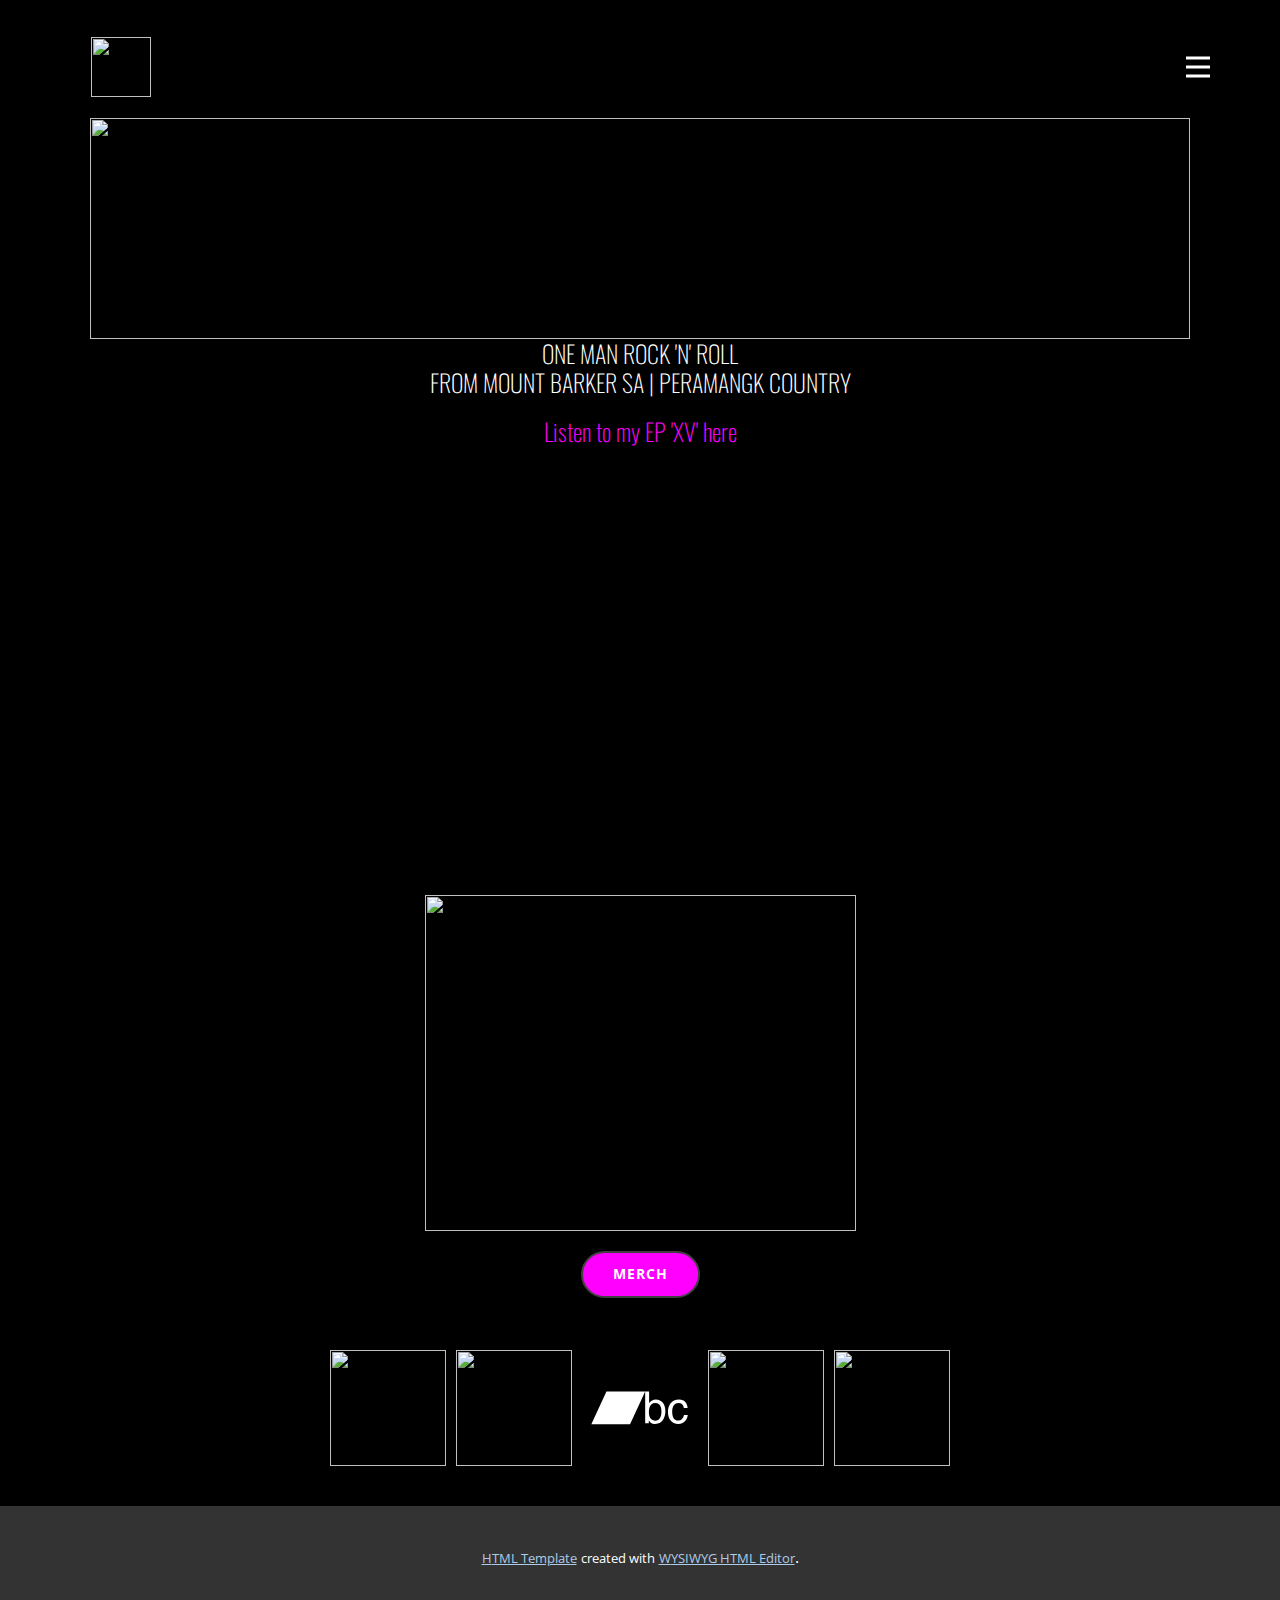
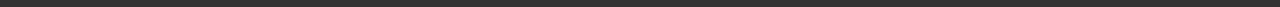
==== Home.html @ 0562cea3 "Add files via upload" ====
<!DOCTYPE html>
<html style="font-size: 16px;" lang="en"><head>
    <meta name="viewport" content="width=device-width, initial-scale=1.0">
    <meta charset="utf-8">
    <meta name="keywords" content="">
    <meta name="description" content="">
    <title>Home</title>
    <link rel="stylesheet" href="nicepage.css" media="screen">
<link rel="stylesheet" href="Home.css" media="screen">
    <script class="u-script" type="text/javascript" src="jquery.js" defer=""></script>
    <script class="u-script" type="text/javascript" src="nicepage.js" defer=""></script>
    <meta name="generator" content="Nicepage 6.5.4, nicepage.com">
    <link id="u-theme-google-font" rel="stylesheet" href="https://fonts.googleapis.com/css?family=Oswald:200,300,400,500,600,700|Open+Sans:300,300i,400,400i,500,500i,600,600i,700,700i,800,800i">
    <link id="u-page-google-font" rel="stylesheet" href="https://fonts.googleapis.com/css?family=Oswald:200,300,400,500,600,700">
    
    
    
    
    
    
    <script type="application/ld+json">{
		"@context": "http://schema.org",
		"@type": "Organization",
		"name": "Ghostbat",
		"logo": "images/IMG_5775.jpeg"
}</script>
    <meta name="theme-color" content="#478ac9">
    <meta property="og:title" content="Home">
    <meta property="og:type" content="website">
  <meta data-intl-tel-input-cdn-path="intlTelInput/"></head>
  <body data-path-to-root="./" data-include-products="false" class="u-black u-body u-xl-mode" data-lang="en"><header class="u-black u-clearfix u-header u-header" id="sec-2030"><div class="u-clearfix u-sheet u-sheet-1">
        <a href="www.ghostbat.org" class="u-image u-logo u-image-1" data-image-width="4000" data-image-height="4000" title="GHOSTBAT!">
          <img src="images/IMG_5775.jpeg" class="u-logo-image u-logo-image-1">
        </a>
        <nav class="u-menu u-menu-hamburger u-menu-1" data-responsive-from="XL">
          <div class="menu-collapse u-custom-font u-font-oswald" style="font-size: 1rem; letter-spacing: 0px;">
            <a class="u-button-style u-custom-left-right-menu-spacing u-custom-padding-bottom u-custom-text-active-color u-custom-text-hover-color u-custom-top-bottom-menu-spacing u-nav-link u-text-active-palette-1-base u-text-hover-palette-2-base" href="#">
              <svg class="u-svg-link" viewBox="0 0 24 24"><use xmlns:xlink="http://www.w3.org/1999/xlink" xlink:href="#menu-hamburger"></use></svg>
              <svg class="u-svg-content" version="1.1" id="menu-hamburger" viewBox="0 0 16 16" x="0px" y="0px" xmlns:xlink="http://www.w3.org/1999/xlink" xmlns="http://www.w3.org/2000/svg"><g><rect y="1" width="16" height="2"></rect><rect y="7" width="16" height="2"></rect><rect y="13" width="16" height="2"></rect>
</g></svg>
            </a>
          </div>
          <div class="u-custom-menu u-nav-container">
            <ul class="u-custom-font u-font-oswald u-nav u-unstyled u-nav-1"><li class="u-nav-item"><a class="u-button-style u-nav-link u-text-active-custom-color-2 u-text-hover-grey-25" href="Home.html" style="padding: 10px 20px;">Home</a>
</li><li class="u-nav-item"><a class="u-button-style u-nav-link u-text-active-custom-color-2 u-text-hover-grey-25" href="https://ghostbat.bandcamp.com/merch" target="_blank" style="padding: 10px 20px;">Merch</a>
</li></ul>
          </div>
          <div class="u-custom-menu u-nav-container-collapse">
            <div class="u-black u-container-style u-inner-container-layout u-opacity u-opacity-95 u-sidenav">
              <div class="u-inner-container-layout u-sidenav-overflow">
                <div class="u-menu-close"></div>
                <ul class="u-align-center u-custom-font u-font-oswald u-nav u-popupmenu-items u-unstyled u-nav-2"><li class="u-nav-item"><a class="u-button-style u-nav-link" href="Home.html">Home</a>
</li><li class="u-nav-item"><a class="u-button-style u-nav-link" href="https://ghostbat.bandcamp.com/merch" target="_blank">Merch</a>
</li></ul>
              </div>
            </div>
            <div class="u-black u-menu-overlay u-opacity u-opacity-70"></div>
          </div>
        </nav>
      </div></header>
    <section class="u-black u-clearfix u-section-1" id="sec-7789">
      <div class="u-clearfix u-sheet u-sheet-1">
        <img class="u-image u-image-default u-image-1" src="images/Untitled_Artwork.png" alt="" data-image-width="820" data-image-height="312">
        <h4 class="u-align-center u-custom-font u-font-oswald u-text u-text-default u-text-1">ONE MAN ROCK 'N' ROLL<br>FROM MOUNT BARKER SA | PERAMANGK COUNTRY
        </h4>
        <h4 class="u-align-center u-custom-font u-font-oswald u-text u-text-default u-text-2">
          <a class="u-active-none u-border-none u-btn u-button-link u-button-style u-custom-font u-font-oswald u-hover-none u-none u-text-custom-color-2 u-btn-1" href="https://distrokid.com/hyperfollow/ghostbat1/xv" target="_blank">Listen to my EP 'XV' here</a>
        </h4>
      </div>
    </section>
    <section class="skrollable u-clearfix u-image u-parallax u-section-2" id="sec-6703" data-image-width="6000" data-image-height="4000">
      <div class="u-clearfix u-sheet u-sheet-1">
        <div class="u-video u-video-contain u-video-1">
          <div class="embed-responsive embed-responsive-1">
            <iframe style="position: absolute;top: 0;left: 0;width: 100%;height: 100%;" class="embed-responsive-item" src="https://www.youtube.com/embed/jVwmXiyzVIo?mute=0&amp;showinfo=0&amp;controls=0&amp;start=0" frameborder="0" allowfullscreen=""></iframe>
          </div>
        </div>
      </div>
    </section>
    <section class="skrollable u-clearfix u-image u-parallax u-shading u-section-3" id="sec-1609" data-image-width="3024" data-image-height="4032">
      <div class="u-clearfix u-sheet u-valign-middle u-sheet-1">
        <img class="u-image u-image-default u-image-1" src="images/IMG_7449.jpeg" alt="" data-image-width="3024" data-image-height="4032" data-href="https://ghostbat.bandcamp.com/merch/">
        <a href="https://ghostbat.bandcamp.com/merch" class="u-border-2 u-border-grey-75 u-border-hover-white u-btn u-btn-round u-button-style u-custom-color-2 u-hover-white u-radius u-btn-1" target="_blank">merch</a>
      </div>
    </section>
    <section class="u-black u-clearfix u-section-4" id="sec-1a25">
      <div class="u-clearfix u-sheet u-sheet-1">
        <div class="u-social-icons u-spacing-10 u-social-icons-1">
          <a class="u-social-url" title="facebook" target="_blank" href="https://www.facebook.com/ghostbat"><span class="u-file-icon u-icon u-social-facebook u-social-icon u-icon-1"><img src="images/145802.png" alt=""></span>
          </a>
          <a class="u-social-url" title="instagram" target="_blank" href="https://instagram.com/ghostbat.xv"><span class="u-file-icon u-icon u-social-icon u-social-instagram u-icon-2"><img src="images/2111463.png" alt=""></span>
          </a>
          <a class="u-social-url" target="_blank" data-type="Bandcamp" title="Bandcamp" href="https://ghostbat.bandcamp.com"><span class="u-icon u-social-bandcamp u-social-icon u-text-black u-icon-3"><svg class="u-svg-link" preserveAspectRatio="xMidYMin slice" viewBox="0 0 112 112" style=""><use xmlns:xlink="http://www.w3.org/1999/xlink" xlink:href="#svg-0d14"></use></svg><svg class="u-svg-content" viewBox="0 0 112 112" x="0" y="0" id="svg-0d14"><circle fill="currentColor" cx="56.1" cy="56.1" r="55"></circle><path fill="#FFFFFF" d="M9,71.7h37.4L61,40H23.6L9,71.7z M71.3,47.7c-2.6,0-4.8,1.1-6.4,3.5h-0.1V40H61v30.8h3.5V68h0.1
	c0.8,1.2,2.3,3.4,6.1,3.4c7.6,0,9.8-7.2,9.8-12.5C80.6,52.6,77.2,47.7,71.3,47.7z M70.7,68.2c-2.4,0-6.1-1.6-6.1-7.5
	c0-3.6,0.6-9.5,6-9.5c5.8,0,6.1,5.5,6.1,8.4C76.7,64.4,74.8,68.2,70.7,68.2z M93.1,51.1c3.2,0,4.8,1.8,5.3,4.8h3.6
	c-0.3-3.9-2.5-8.2-8.3-8.2c-7.4,0-10.7,5.5-10.7,12.5c0,6.5,3.7,11.2,10,11.2c6.5,0,8.7-5,9.1-8.6h-3.6c-0.6,3.4-2.8,5.3-5.3,5.3
	c-5.2,0-6.1-4.8-6.1-8.6C87,55.6,88.5,51.1,93.1,51.1z"></path></svg></span>
          </a>
          <a class="u-social-url" target="_blank" data-type="Spotify" title="Spotify" href="https://open.spotify.com/artist/5iI2qJxThbjOv02pgf516d?si=bTgVmrjMTAWUxC4moyzU-A"><span class="u-file-icon u-icon u-social-icon u-social-spotify u-icon-4"><img src="images/2111624.png" alt=""></span>
          </a>
          <a class="u-social-url" target="_blank" data-type="YouTube" title="Youtube" href="http://www.youtube.com/@ghostbat"><span class="u-file-icon u-icon u-social-icon u-social-youtube u-icon-5"><img src="images/3670147.png" alt=""></span>
          </a>
        </div>
      </div>
    </section>
    
    
    
    
    <section class="u-backlink u-clearfix u-grey-80">
      <a class="u-link" href="https://nicepage.com/html-templates" target="_blank">
        <span>HTML Template</span>
      </a>
      <p class="u-text">
        <span>created with</span>
      </p>
      <a class="u-link" href="https://nicepage.com/wysiwyg-html-editor" target="_blank">
        <span>WYSIWYG HTML Editor</span>
      </a>. 
    </section>
  
</body></html>
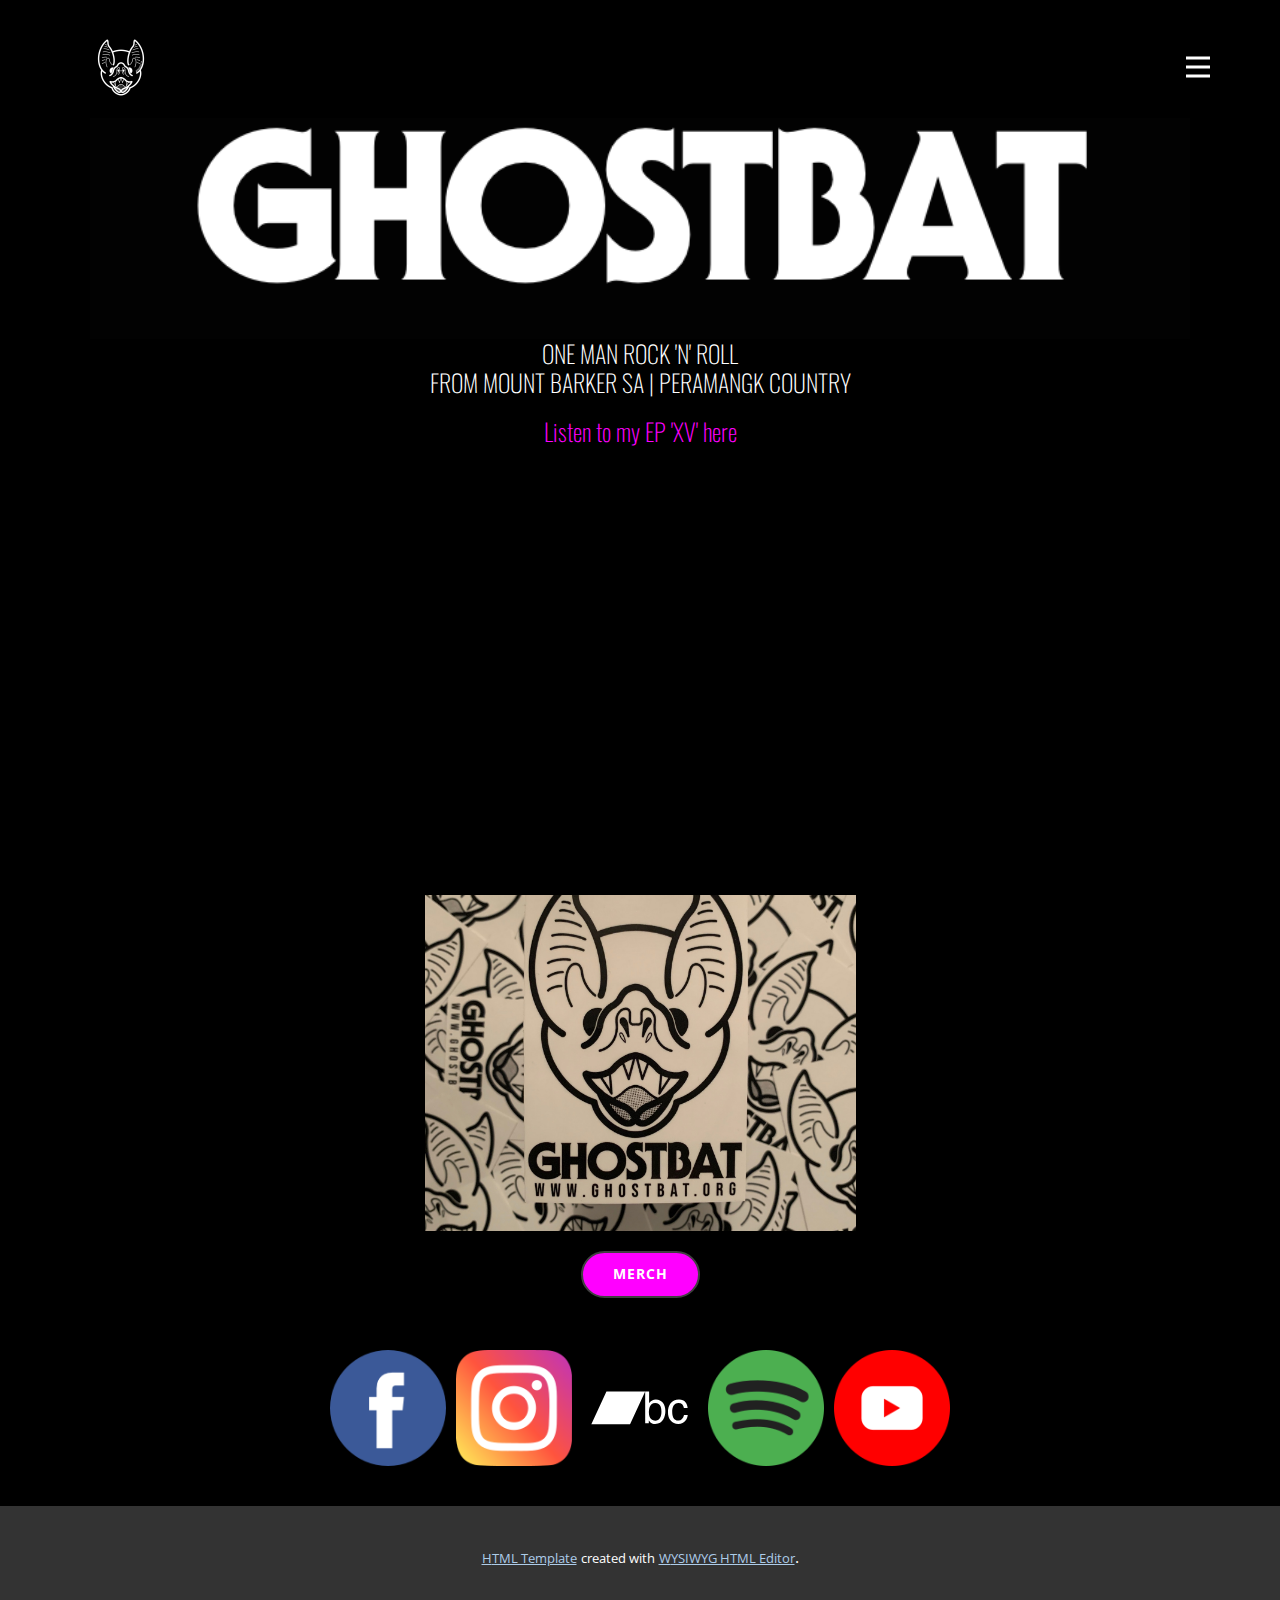
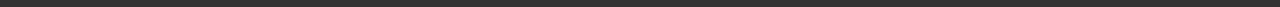
==== commit dfb90c3c: "Update Home.html" ====
--- a/Home.html
+++ b/Home.html
@@ -22,7 +22,7 @@
 		"@context": "http://schema.org",
 		"@type": "Organization",
 		"name": "Ghostbat",
-		"logo": "images/IMG_5775.jpeg"
+		"logo": "IMG_5775.jpeg"
 }</script>
     <meta name="theme-color" content="#478ac9">
     <meta property="og:title" content="Home">
@@ -30,7 +30,7 @@
   <meta data-intl-tel-input-cdn-path="intlTelInput/"></head>
   <body data-path-to-root="./" data-include-products="false" class="u-black u-body u-xl-mode" data-lang="en"><header class="u-black u-clearfix u-header u-header" id="sec-2030"><div class="u-clearfix u-sheet u-sheet-1">
         <a href="www.ghostbat.org" class="u-image u-logo u-image-1" data-image-width="4000" data-image-height="4000" title="GHOSTBAT!">
-          <img src="images/IMG_5775.jpeg" class="u-logo-image u-logo-image-1">
+          <img src="IMG_5775.jpeg" class="u-logo-image u-logo-image-1">
         </a>
         <nav class="u-menu u-menu-hamburger u-menu-1" data-responsive-from="XL">
           <div class="menu-collapse u-custom-font u-font-oswald" style="font-size: 1rem; letter-spacing: 0px;">
@@ -60,7 +60,7 @@
       </div></header>
     <section class="u-black u-clearfix u-section-1" id="sec-7789">
       <div class="u-clearfix u-sheet u-sheet-1">
-        <img class="u-image u-image-default u-image-1" src="images/Untitled_Artwork.png" alt="" data-image-width="820" data-image-height="312">
+        <img class="u-image u-image-default u-image-1" src="Untitled_Artwork.png" alt="" data-image-width="820" data-image-height="312">
         <h4 class="u-align-center u-custom-font u-font-oswald u-text u-text-default u-text-1">ONE MAN ROCK 'N' ROLL<br>FROM MOUNT BARKER SA | PERAMANGK COUNTRY
         </h4>
         <h4 class="u-align-center u-custom-font u-font-oswald u-text u-text-default u-text-2">
@@ -79,16 +79,16 @@
     </section>
     <section class="skrollable u-clearfix u-image u-parallax u-shading u-section-3" id="sec-1609" data-image-width="3024" data-image-height="4032">
       <div class="u-clearfix u-sheet u-valign-middle u-sheet-1">
-        <img class="u-image u-image-default u-image-1" src="images/IMG_7449.jpeg" alt="" data-image-width="3024" data-image-height="4032" data-href="https://ghostbat.bandcamp.com/merch/">
+        <img class="u-image u-image-default u-image-1" src="IMG_7449.jpeg" alt="" data-image-width="3024" data-image-height="4032" data-href="https://ghostbat.bandcamp.com/merch/">
         <a href="https://ghostbat.bandcamp.com/merch" class="u-border-2 u-border-grey-75 u-border-hover-white u-btn u-btn-round u-button-style u-custom-color-2 u-hover-white u-radius u-btn-1" target="_blank">merch</a>
       </div>
     </section>
     <section class="u-black u-clearfix u-section-4" id="sec-1a25">
       <div class="u-clearfix u-sheet u-sheet-1">
         <div class="u-social-icons u-spacing-10 u-social-icons-1">
-          <a class="u-social-url" title="facebook" target="_blank" href="https://www.facebook.com/ghostbat"><span class="u-file-icon u-icon u-social-facebook u-social-icon u-icon-1"><img src="images/145802.png" alt=""></span>
+          <a class="u-social-url" title="facebook" target="_blank" href="https://www.facebook.com/ghostbat"><span class="u-file-icon u-icon u-social-facebook u-social-icon u-icon-1"><img src="145802.png" alt=""></span>
           </a>
-          <a class="u-social-url" title="instagram" target="_blank" href="https://instagram.com/ghostbat.xv"><span class="u-file-icon u-icon u-social-icon u-social-instagram u-icon-2"><img src="images/2111463.png" alt=""></span>
+          <a class="u-social-url" title="instagram" target="_blank" href="https://instagram.com/ghostbat.xv"><span class="u-file-icon u-icon u-social-icon u-social-instagram u-icon-2"><img src="2111463.png" alt=""></span>
           </a>
           <a class="u-social-url" target="_blank" data-type="Bandcamp" title="Bandcamp" href="https://ghostbat.bandcamp.com"><span class="u-icon u-social-bandcamp u-social-icon u-text-black u-icon-3"><svg class="u-svg-link" preserveAspectRatio="xMidYMin slice" viewBox="0 0 112 112" style=""><use xmlns:xlink="http://www.w3.org/1999/xlink" xlink:href="#svg-0d14"></use></svg><svg class="u-svg-content" viewBox="0 0 112 112" x="0" y="0" id="svg-0d14"><circle fill="currentColor" cx="56.1" cy="56.1" r="55"></circle><path fill="#FFFFFF" d="M9,71.7h37.4L61,40H23.6L9,71.7z M71.3,47.7c-2.6,0-4.8,1.1-6.4,3.5h-0.1V40H61v30.8h3.5V68h0.1
 	c0.8,1.2,2.3,3.4,6.1,3.4c7.6,0,9.8-7.2,9.8-12.5C80.6,52.6,77.2,47.7,71.3,47.7z M70.7,68.2c-2.4,0-6.1-1.6-6.1-7.5
@@ -96,9 +96,9 @@
 	c-0.3-3.9-2.5-8.2-8.3-8.2c-7.4,0-10.7,5.5-10.7,12.5c0,6.5,3.7,11.2,10,11.2c6.5,0,8.7-5,9.1-8.6h-3.6c-0.6,3.4-2.8,5.3-5.3,5.3
 	c-5.2,0-6.1-4.8-6.1-8.6C87,55.6,88.5,51.1,93.1,51.1z"></path></svg></span>
           </a>
-          <a class="u-social-url" target="_blank" data-type="Spotify" title="Spotify" href="https://open.spotify.com/artist/5iI2qJxThbjOv02pgf516d?si=bTgVmrjMTAWUxC4moyzU-A"><span class="u-file-icon u-icon u-social-icon u-social-spotify u-icon-4"><img src="images/2111624.png" alt=""></span>
+          <a class="u-social-url" target="_blank" data-type="Spotify" title="Spotify" href="https://open.spotify.com/artist/5iI2qJxThbjOv02pgf516d?si=bTgVmrjMTAWUxC4moyzU-A"><span class="u-file-icon u-icon u-social-icon u-social-spotify u-icon-4"><img src="2111624.png" alt=""></span>
           </a>
-          <a class="u-social-url" target="_blank" data-type="YouTube" title="Youtube" href="http://www.youtube.com/@ghostbat"><span class="u-file-icon u-icon u-social-icon u-social-youtube u-icon-5"><img src="images/3670147.png" alt=""></span>
+          <a class="u-social-url" target="_blank" data-type="YouTube" title="Youtube" href="http://www.youtube.com/@ghostbat"><span class="u-file-icon u-icon u-social-icon u-social-youtube u-icon-5"><img src="3670147.png" alt=""></span>
           </a>
         </div>
       </div>
@@ -119,4 +119,4 @@
       </a>. 
     </section>
   
-</body></html>+</body></html>
